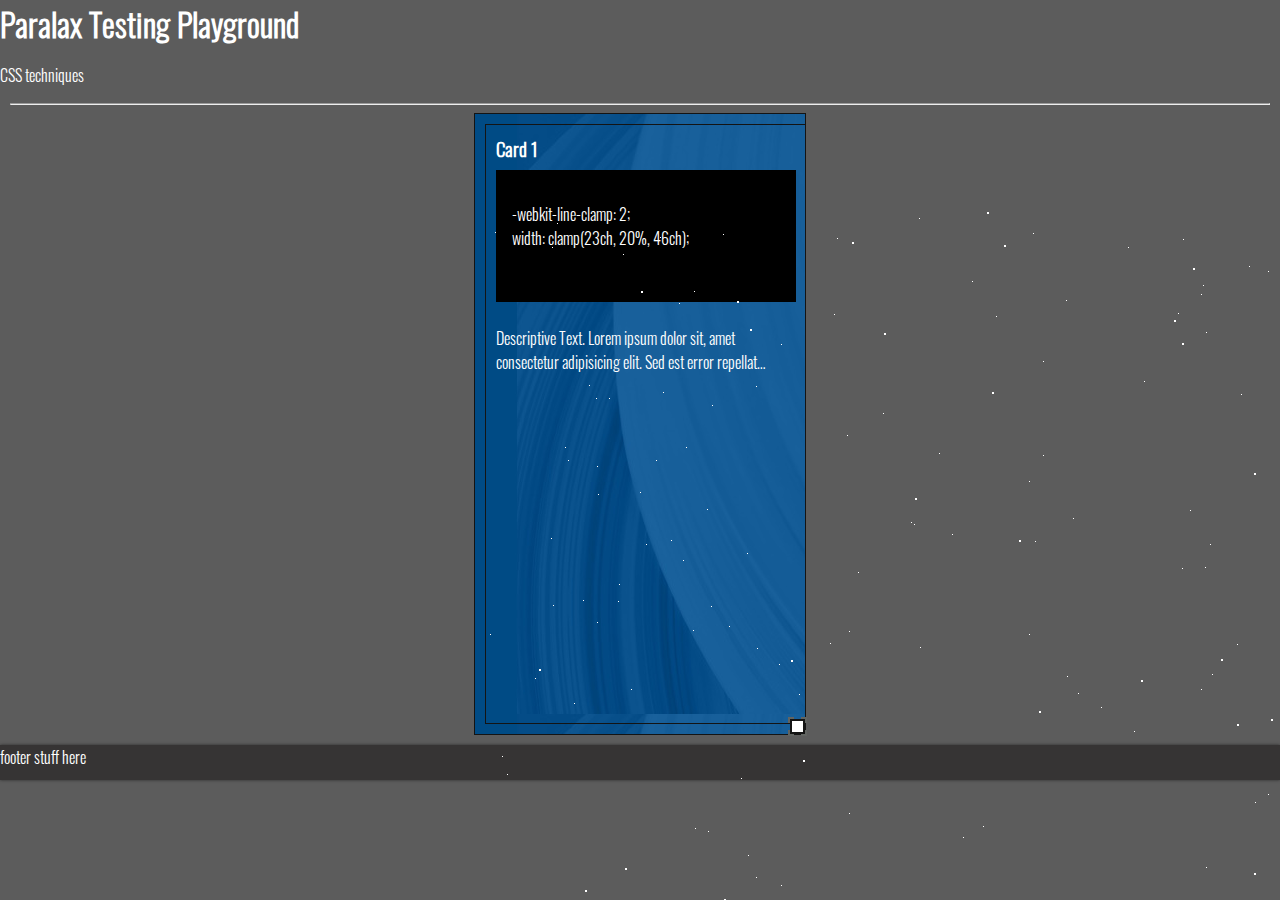
==== indexPara.html @ 3061d8f2 "add para" ====
<!DOCTYPE html> 
<html>
<head>
    <meta name="viewport" content="width=device-width,initial-scale=1">
    <title>Performance Testing Playground</title>
    <link href="css/mainPara.css" rel="stylesheet" type="text/css">
    <link href="css/stars.css" rel="stylesheet" type="text/css">
    <link href="css/cardPara.css" rel="stylesheet" type="text/css">
   

</head>
<body>
    <header>
        <h1>Paralax Testing Playground </h1>
        <p>CSS techniques</p>
    </header>

<div id="page-content">
    <hr>
    
    <div id="gallery">

        <div id='stars'></div>
        <div id='stars2'></div>
       
        



        <div class="card" id="card1">
            <h3>Card 1</h3>
            <div class="visual">
                <ul>
                    <li>-webkit-line-clamp: 2;</li>
                    <li>width: clamp(23ch, 20%, 46ch);</li>
                </ul>  
            </div>
            <p contenteditable>Descriptive Text. Lorem ipsum dolor sit, amet consectetur adipisicing elit. Sed est error repellat veritatis.</p>
        </div>
        <div class="card" id="card2">
            <h3>Card 2</h3>
            <div class="visual">
                <ul>
                    <li>-webkit-line-clamp: 3;</li>
                    <li>width: min(100px, 25%, 50vh, 30ch); </li>
                </ul>  
            </div>
            <p contenteditable>Descriptive Text. Lorem ipsum dolor sit, amet consectetur adipisicing elit. Sed est error repellat veritatis.
                Descriptive Text. Lorem ipsum dolor sit, amet consectetur adipisicing elit. Sed est error repellat veritatis.Descriptive Text. Lorem ipsum dolor sit, amet consectetur adipisicing elit. Sed est error repellat veritatis.
            </p>
        </div>
        <div class="card" id="card3">
            <h3>Card 3</h3>
            <div class="visual">
                <ul>
                    <li>-webkit-line-clamp: 2;</li>
                    <li>width: clamp(23ch, 20%, 46ch); </li>
                </ul>  
            </div>
            <p contenteditable>Descriptive Text. Lorem ipsum dolor sit, amet consectetur adipisicing elit. Sed est error repellat veritatis.
                Descriptive Text. Lorem ipsum dolor sit, amet consectetur adipisicing elit. Sed est error repellat veritatis.Descriptive Text. Lorem ipsum dolor sit, amet consectetur adipisicing elit. Sed est error repellat veritatis.
            </p>
        </div>
    </div>

    </div>
</div>
<footer>footer stuff here</footer>
</body>
</html>
---- css/mainPara.css ----
html, body, div, span, applet, object, iframe,
h1, h2, h3, h4, h5, h6, p, blockquote, pre,
a, abbr, acronym, address, big, cite, code,
del, dfn, em, img, ins, kbd, q, s, samp,
small, strike, strong, sub, sup, tt, var,
b, u, i, center,
dl, dt, dd, ol, ul, li,
fieldset, form, label, legend,
table, caption, tbody, tfoot, thead, tr, th, td,
article, aside, canvas, details, embed, 
figure, figcaption, footer, header, hgroup, 
menu, nav, output, ruby, section, summary,
time, mark, audio, video {
	margin: 0;
	padding: 0;
	border: 0;
	vertical-align: baseline;
}

:root {
  --light-gray: rgb(92, 92, 92);
  --medium-gray: #494949;
  --dark-gray: rgb(54, 52, 52);
}
@font-face {
    
    ascent-override: 125%;
    descent-override: 25%;
    line-gap-override: 0%;
    font-family: 'Oswald';
    src: url('../fonts/Oswald/Oswald-VariableFont_wght.ttf') format("truetype");
    font-display: swap;
  }
  @font-face {
    font-family: 'OswaldLite';
    src: url('../fonts/Oswald/static/Oswald-Light.ttf') format("truetype");
  }
body{
    background-color: var(--light-gray);
    color: #ffffff;
    font-family: "OswaldLite", Arial;


}
p{
    display: block;
    margin-block-start: 1em;
    margin-block-end: 1em;
    margin-inline-start: 0px;
    margin-inline-end: 0px;
}
a{
  color: #ffffff;
}
ul{
    display: block;
    margin-block-start: 1em;
    margin-block-end: 1em;
    margin-inline-start: 0px;
    margin-inline-end: 0px;
}
h1 h2 h3 h4 h5 h6{
    font-family: "Oswald";
}
section{
  width: 100%;
  
}
#page-content{
  margin:0px 10px 10px 10px;

}

#content-visible section{
  content-visibility: auto;
    contain-intrinsic-size: 500px; /* Acts as a placeholder size in lieu of rendered content.*/
    /*https://web.dev/content-visibility/*/
}
#content-visible img{
  width: 100%;
  height: auto;
}

/* Navigation stuff, you know ... that same old unorder listMcgee ///////////// */
  nav{

    position:sticky;
    top: 0;
    z-index: 1000;
    background-color: var(--dark-gray);
    box-shadow: 0px 0px 3px 0px rgb(44, 44, 44);
    
  }
nav ul {
  list-style-type: none;
  margin: 0;
  padding: 5;
  overflow: hidden;
  
  width: auto;
  height: 35px;
}
nav li {
  float: left;
  padding: 5px;
  margin: 5px;
  background: rgb(52, 53, 52);

}
nav li a {
  display: block;
  color: white;
  text-align: center;
  padding: 14px 16px;
  text-decoration: none;
}
/* Navigation stuff, ends       ///////////// */
footer{
  height: 35px;
  background-color: var(--dark-gray);
  box-shadow: 0px 0px 3px 0px rgb(44, 44, 44);
}

/* I think I'll move this gallery stuff somewhere else later*/
  #gallery {
    background-color: var(--medium-gray);

    scroll-snap-type: x mandatory;
    width: 310px;
    overflow-x: scroll;
    display: flex;
    margin: auto;
    border: 1px solid #141414;
    padding: 10px;
    resize: both;
  }
  
  #gallery img {
     scroll-snap-align: center;
     border: 1px solid #141414;
     margin: 5px;
  }



  ::-webkit-resizer {
    border: 2px solid #141414;
    background: rgb(255, 255, 255);
   /* box-shadow: 0 0 2px 5px rgb(44, 44, 44);*/
    outline: 2px dashed rgb(97, 100, 97);
}
---- css/stars.css ----
#gallery {
    height: 600px;
    background: radial-gradient(ellipse at bottom, #1b2735 0%, #090a0f 100%);
    background-image: url("../img/Custom-component-bkgnd.jpg");
  }
  
  #stars {
      content:"e";
    background: transparent;
    box-shadow: 1744px 122px #FFF , 134px 1321px #FFF , 92px 859px #FFF , 235px 1045px #FFF , 366px 912px #FFF , 491px 942px #FFF , 14px 1831px #FFF , 582px 476px #FFF , 588px 1230px #FFF , 1520px 1343px #FFF , 1671px 203px #FFF , 550px 341px #FFF , 1491px 549px #FFF , 558px 161px #FFF , 896px 1823px #FFF , 999px 1463px #FFF , 1557px 636px #FFF , 1754px 1307px #FFF , 1682px 1494px #FFF , 703px 1707px #FFF , 1945px 1847px #FFF , 1151px 1320px #FFF , 980px 144px #FFF , 478px 948px #FFF , 109px 1762px #FFF , 558px 255px #FFF , 719px 1820px #FFF , 588px 748px #FFF , 1899px 174px #FFF , 841px 1771px #FFF , 571px 1588px #FFF , 1155px 353px #FFF , 1879px 1220px #FFF , 1782px 870px #FFF , 407px 1238px #FFF , 1141px 63px #FFF , 1147px 1097px #FFF , 1406px 159px #FFF , 637px 1215px #FFF , 694px 1114px #FFF , 1536px 727px #FFF , 1708px 1512px #FFF , 1147px 880px #FFF , 684px 988px #FFF , 140px 851px #FFF , 1565px 1788px #FFF , 1573px 889px #FFF , 1172px 628px #FFF , 1474px 1978px #FFF , 435px 447px #FFF , 185px 1808px #FFF , 620px 1560px #FFF , 1387px 1196px #FFF , 138px 1854px #FFF , 137px 1499px #FFF , 1721px 1132px #FFF , 10px 32px #FFF , 1931px 1990px #FFF , 209px 91px #FFF , 1876px 1795px #FFF , 1130px 1551px #FFF , 284px 1848px #FFF , 389px 1603px #FFF , 612px 1121px #FFF , 825px 1926px #FFF , 161px 344px #FFF , 1729px 333px #FFF , 1037px 37px #FFF , 844px 1085px #FFF , 1179px 554px #FFF , 50px 478px #FFF , 1864px 704px #FFF , 233px 723px #FFF , 1202px 445px #FFF , 882px 189px #FFF , 362px 735px #FFF , 924px 411px #FFF , 902px 209px #FFF , 104px 185px #FFF , 1599px 1852px #FFF , 1974px 944px #FFF , 438px 1164px #FFF , 401px 1533px #FFF , 191px 1429px #FFF , 251px 1034px #FFF , 1807px 1412px #FFF , 72px 23px #FFF , 1752px 1146px #FFF , 261px 1481px #FFF , 548px 33px #FFF , 710px 1204px #FFF , 355px 1697px #FFF , 581px 100px #FFF , 318px 1146px #FFF , 929px 79px #FFF , 999px 347px #FFF , 155px 292px #FFF , 271px 677px #FFF , 920px 1596px #FFF , 1736px 184px #FFF , 1022px 1790px #FFF , 1465px 1762px #FFF , 820px 526px #FFF , 175px 37px #FFF , 440px 746px #FFF , 681px 1879px #FFF , 690px 1135px #FFF , 1960px 1453px #FFF , 422px 856px #FFF , 1217px 1232px #FFF , 1015px 1695px #FFF , 1933px 492px #FFF , 272px 448px #FFF , 1578px 1487px #FFF , 437px 874px #FFF , 947px 838px #FFF , 1339px 867px #FFF , 1484px 773px #FFF , 764px 66px #FFF , 418px 707px #FFF , 192px 1909px #FFF , 1629px 215px #FFF , 171px 260px #FFF , 1180px 220px #FFF , 488px 857px #FFF , 593px 493px #FFF , 1794px 886px #FFF , 1673px 1977px #FFF , 905px 1193px #FFF , 1372px 1843px #FFF , 1605px 908px #FFF , 659px 181px #FFF , 700px 1758px #FFF , 812px 1200px #FFF , 1800px 1440px #FFF , 1858px 212px #FFF , 628px 1026px #FFF , 1825px 1556px #FFF , 1641px 1750px #FFF , 1195px 1086px #FFF , 1465px 558px #FFF , 1634px 436px #FFF , 1354px 1831px #FFF , 1212px 1485px #FFF , 1491px 994px #FFF , 604px 1279px #FFF , 413px 1131px #FFF , 1677px 1086px #FFF , 841px 47px #FFF , 146px 489px #FFF , 117px 1195px #FFF , 67px 47px #FFF , 883px 258px #FFF , 1801px 1294px #FFF , 594px 1870px #FFF , 649px 531px #FFF , 721px 132px #FFF , 975px 1616px #FFF , 716px 94px #FFF , 295px 791px #FFF , 174px 1814px #FFF , 1130px 298px #FFF , 1747px 1835px #FFF , 605px 1521px #FFF , 78px 743px #FFF , 1685px 311px #FFF , 804px 341px #FFF , 1440px 852px #FFF , 1607px 1692px #FFF , 698px 1112px #FFF , 1153px 1608px #FFF , 539px 999px #FFF , 262px 353px #FFF , 457px 1246px #FFF , 1858px 998px #FFF , 364px 431px #FFF , 1907px 912px #FFF , 541px 916px #FFF , 168px 1384px #FFF , 357px 1321px #FFF , 1859px 1866px #FFF , 1001px 909px #FFF , 842px 1663px #FFF , 369px 1176px #FFF , 932px 1372px #FFF , 1606px 732px #FFF , 1844px 857px #FFF , 974px 1588px #FFF , 804px 1139px #FFF , 65px 1213px #FFF , 1066px 863px #FFF , 1991px 1734px #FFF , 300px 738px #FFF , 1260px 1141px #FFF , 83px 260px #FFF , 1219px 167px #FFF , 613px 990px #FFF , 873px 81px #FFF , 362px 235px #FFF , 373px 372px #FFF , 80px 247px #FFF , 902px 1141px #FFF , 294px 464px #FFF , 766px 1925px #FFF , 1151px 1305px #FFF , 1250px 1593px #FFF , 1289px 119px #FFF , 1525px 1505px #FFF , 234px 1306px #FFF , 571px 858px #FFF , 571px 996px #FFF , 766px 1342px #FFF , 1371px 716px #FFF , 711px 1939px #FFF , 904px 1797px #FFF , 424px 1710px #FFF , 762px 1614px #FFF , 1389px 1290px #FFF , 905px 689px #FFF , 352px 38px #FFF , 2000px 1317px #FFF , 597px 864px #FFF , 824px 711px #FFF , 966px 1060px #FFF , 958px 992px #FFF , 1121px 324px #FFF , 1624px 688px #FFF , 1737px 702px #FFF , 1566px 1344px #FFF , 697px 368px #FFF , 291px 1126px #FFF , 1732px 50px #FFF , 712px 1941px #FFF , 1257px 372px #FFF , 317px 1462px #FFF , 222px 309px #FFF , 1139px 647px #FFF , 170px 878px #FFF , 1272px 1511px #FFF , 1009px 1912px #FFF , 1875px 1105px #FFF , 1968px 1370px #FFF , 1193px 687px #FFF , 1498px 611px #FFF , 247px 1993px #FFF , 1686px 1611px #FFF , 937px 340px #FFF , 114px 1423px #FFF , 496px 1191px #FFF , 110px 1284px #FFF , 876px 687px #FFF , 1173px 214px #FFF , 210px 628px #FFF , 302px 1173px #FFF , 1318px 939px #FFF , 1665px 1310px #FFF , 66px 338px #FFF , 1355px 615px #FFF , 1139px 1672px #FFF , 91px 1000px #FFF , 112px 422px #FFF , 89px 503px #FFF , 97px 1599px #FFF , 1031px 1955px #FFF , 1755px 1532px #FFF , 1764px 1930px #FFF , 1822px 1751px #FFF , 133px 401px #FFF , 718px 85px #FFF , 1797px 78px #FFF , 520px 1725px #FFF , 226px 406px #FFF , 1561px 1574px #FFF , 340px 1602px #FFF , 718px 976px #FFF , 1823px 570px #FFF , 1298px 484px #FFF , 1023px 1903px #FFF , 1266px 1334px #FFF , 763px 877px #FFF , 223px 631px #FFF , 1761px 1293px #FFF , 878px 1px #FFF , 973px 696px #FFF , 975px 1841px #FFF , 1276px 302px #FFF , 1399px 1324px #FFF , 1706px 872px #FFF , 341px 1960px #FFF , 1384px 1655px #FFF , 1897px 767px #FFF , 68px 405px #FFF , 705px 310px #FFF , 194px 103px #FFF , 1432px 368px #FFF , 1262px 1682px #FFF , 1933px 1526px #FFF , 263px 655px #FFF , 1031px 1031px #FFF , 1557px 788px #FFF , 1558px 1360px #FFF , 812px 421px #FFF , 1951px 734px #FFF , 1567px 498px #FFF , 1832px 1229px #FFF , 913px 164px #FFF , 1907px 1273px #FFF , 533px 749px #FFF , 1235px 951px #FFF , 645px 1959px #FFF , 92px 1570px #FFF , 1169px 1434px #FFF , 118px 1223px #FFF , 583px 957px #FFF , 1245px 316px #FFF , 527px 863px #FFF , 372px 1007px #FFF , 244px 1251px #FFF , 314px 494px #FFF , 1842px 1463px #FFF , 1315px 730px #FFF , 1655px 1366px #FFF , 482px 979px #FFF , 340px 1808px #FFF , 256px 578px #FFF , 858px 1792px #FFF , 1965px 403px #FFF , 454px 253px #FFF , 1664px 698px #FFF , 1974px 750px #FFF , 262px 1801px #FFF , 1652px 1076px #FFF , 992px 711px #FFF , 1792px 1323px #FFF , 700px 1748px #FFF , 855px 966px #FFF , 1833px 1747px #FFF , 402px 1272px #FFF , 1391px 1039px #FFF , 1395px 1538px #FFF , 397px 1972px #FFF , 744px 1403px #FFF , 1784px 1046px #FFF , 111px 198px #FFF , 1827px 473px #FFF , 1347px 1891px #FFF , 1238px 1081px #FFF , 189px 908px #FFF , 1513px 542px #FFF , 673px 981px #FFF , 720px 1184px #FFF , 373px 792px #FFF , 1470px 1631px #FFF , 16px 822px #FFF , 1935px 829px #FFF , 364px 613px #FFF , 223px 899px #FFF , 1233px 874px #FFF , 1441px 1834px #FFF , 719px 894px #FFF , 76px 1610px #FFF , 296px 685px #FFF , 572px 1637px #FFF , 349px 114px #FFF , 1670px 1802px #FFF , 979px 928px #FFF , 1589px 574px #FFF , 756px 194px #FFF , 616px 507px #FFF , 271px 186px #FFF , 198px 360px #FFF , 1916px 418px #FFF , 721px 667px #FFF , 1937px 1908px #FFF , 17px 556px #FFF , 345px 443px #FFF , 718px 760px #FFF , 1922px 310px #FFF , 1185px 887px #FFF , 1745px 1848px #FFF , 909px 847px #FFF , 1170px 134px #FFF , 1773px 1133px #FFF , 1099px 233px #FFF , 1122px 1524px #FFF , 866px 907px #FFF , 398px 213px #FFF , 1287px 886px #FFF , 1194px 149px #FFF , 1876px 1667px #FFF , 332px 1658px #FFF , 146px 1253px #FFF , 958px 211px #FFF , 643px 47px #FFF , 1213px 1339px #FFF , 1637px 1939px #FFF , 1601px 355px #FFF , 256px 1982px #FFF , 989px 1609px #FFF , 1179px 701px #FFF , 685px 1463px #FFF , 1910px 465px #FFF , 764px 1930px #FFF , 1856px 433px #FFF , 720px 367px #FFF , 1821px 416px #FFF , 48px 1114px #FFF , 716px 489px #FFF , 174px 1972px #FFF , 115px 1373px #FFF , 1487px 141px #FFF , 1919px 1362px #FFF , 1662px 859px #FFF , 1168px 490px #FFF , 706px 1820px #FFF , 588px 318px #FFF , 107px 778px #FFF , 621px 1667px #FFF , 1331px 1996px #FFF , 1404px 1154px #FFF , 860px 1019px #FFF , 1385px 1883px #FFF , 1066px 1951px #FFF , 752px 444px #FFF , 955px 1031px #FFF , 1256px 1899px #FFF , 961px 1455px #FFF , 1101px 84px #FFF , 890px 335px #FFF , 798px 40px #FFF , 138px 54px #FFF , 1934px 252px #FFF , 429px 324px #FFF , 1645px 1522px #FFF , 218px 737px #FFF , 1625px 531px #FFF , 605px 1290px #FFF , 1867px 648px #FFF , 82px 1137px #FFF , 231px 1423px #FFF , 471px 944px #FFF , 1363px 1752px #FFF , 482px 1364px #FFF , 1305px 627px #FFF , 1065px 891px #FFF , 217px 1841px #FFF , 1843px 1501px #FFF , 1681px 734px #FFF , 185px 856px #FFF , 609px 1094px #FFF , 49px 1657px #FFF , 783px 594px #FFF , 1018px 1123px #FFF , 644px 1149px #FFF , 739px 1262px #FFF , 1439px 1187px #FFF , 1789px 1507px #FFF , 941px 791px #FFF , 1319px 1308px #FFF , 498px 626px #FFF , 1594px 858px #FFF , 783px 71px #FFF , 576px 1976px #FFF , 1625px 696px #FFF , 1821px 352px #FFF , 1039px 885px #FFF , 208px 430px #FFF , 124px 198px #FFF , 1964px 686px #FFF , 1440px 1952px #FFF , 231px 1435px #FFF , 1846px 853px #FFF , 1174px 536px #FFF , 1228px 310px #FFF , 1380px 699px #FFF , 1116px 169px #FFF , 1416px 1007px #FFF , 178px 192px #FFF , 1302px 1903px #FFF , 1892px 154px #FFF , 962px 1032px #FFF , 1009px 1916px #FFF , 1549px 1206px #FFF , 899px 968px #FFF , 902px 543px #FFF , 1516px 542px #FFF , 965px 527px #FFF , 1594px 696px #FFF , 856px 1719px #FFF , 1522px 248px #FFF , 1795px 283px #FFF , 1144px 946px #FFF , 1365px 199px #FFF , 359px 1347px #FFF , 1506px 263px #FFF , 433px 1793px #FFF , 201px 247px #FFF , 942px 838px #FFF , 1122px 1065px #FFF , 1997px 108px #FFF , 306px 989px #FFF , 641px 1713px #FFF , 1072px 959px #FFF , 1874px 1079px #FFF , 1938px 269px #FFF , 891px 389px #FFF , 22px 574px #FFF , 727px 474px #FFF , 1671px 1649px #FFF , 98px 400px #FFF , 641px 798px #FFF , 1218px 1051px #FFF , 907px 1485px #FFF , 1002px 1549px #FFF , 1932px 1448px #FFF , 1132px 573px #FFF , 1222px 1147px #FFF , 1009px 451px #FFF , 698px 1940px #FFF , 97px 1123px #FFF , 904px 751px #FFF , 1904px 593px #FFF , 1451px 1658px #FFF , 191px 1606px #FFF , 1346px 482px #FFF , 1935px 1086px #FFF , 1052px 224px #FFF , 526px 1810px #FFF , 1607px 606px #FFF , 427px 1830px #FFF , 1546px 407px #FFF , 1771px 208px #FFF , 1714px 181px #FFF , 1332px 943px #FFF , 1663px 1094px #FFF , 1861px 1747px #FFF , 1429px 1217px #FFF , 1733px 1915px #FFF , 925px 1179px #FFF , 735px 781px #FFF , 1775px 1989px #FFF , 1770px 476px #FFF , 844px 400px #FFF , 1793px 1517px #FFF , 544px 281px #FFF , 725px 344px #FFF , 1274px 764px #FFF , 1845px 339px #FFF , 582px 1745px #FFF , 351px 1287px #FFF , 207px 749px #FFF , 1063px 1411px #FFF , 1246px 342px #FFF , 1538px 166px #FFF , 770px 602px #FFF , 1214px 1971px #FFF , 113px 294px #FFF , 1157px 101px #FFF , 1657px 517px #FFF , 637px 1693px #FFF , 961px 1649px #FFF , 1754px 1572px #FFF , 1885px 659px #FFF , 238px 34px #FFF , 413px 1027px #FFF , 1709px 1556px #FFF , 460px 878px #FFF , 1597px 608px #FFF , 544px 434px #FFF , 1258px 477px #FFF , 565px 1863px #FFF , 426px 322px #FFF , 1917px 850px #FFF , 296px 144px #FFF , 643px 1896px #FFF , 511px 116px #FFF , 359px 847px #FFF , 702px 1133px #FFF , 857px 1371px #FFF , 559px 1758px #FFF , 1615px 1223px #FFF , 1927px 1736px #FFF , 704px 941px #FFF , 1932px 942px #FFF , 1462px 335px #FFF , 154px 1915px #FFF , 1387px 918px #FFF , 1512px 1041px #FFF , 1094px 1334px #FFF , 1678px 865px #FFF , 1960px 431px #FFF , 666px 1258px #FFF , 422px 1215px #FFF , 345px 802px #FFF , 1207px 647px #FFF , 1701px 374px #FFF , 1440px 1925px #FFF , 1536px 1163px #FFF , 905px 155px #FFF , 843px 1036px #FFF , 660px 823px #FFF , 1329px 661px #FFF , 1867px 899px #FFF , 1022px 514px #FFF , 1062px 1570px #FFF , 888px 1786px #FFF , 699px 1738px #FFF , 1831px 1712px #FFF , 434px 18px #FFF , 227px 205px #FFF , 520px 1279px #FFF , 1329px 764px #FFF , 1824px 47px #FFF , 112px 266px #FFF , 830px 1140px #FFF , 478px 637px #FFF , 634px 850px #FFF , 711px 873px #FFF , 987px 249px #FFF , 1454px 909px #FFF , 699px 922px #FFF , 1458px 1142px #FFF , 701px 1893px #FFF , 134px 384px #FFF , 904px 354px #FFF , 1913px 1229px #FFF , 1606px 1336px #FFF , 976px 1776px #FFF , 1726px 605px #FFF , 1244px 590px #FFF , 1351px 526px #FFF , 1997px 130px #FFF , 1137px 1134px #FFF , 1293px 283px #FFF , 977px 1608px #FFF , 422px 1252px #FFF , 236px 1653px #FFF , 28px 1722px #FFF , 698px 39px #FFF , 5px 434px #FFF , 1430px 1466px #FFF , 1470px 1596px #FFF , 487px 81px #FFF , 186px 340px #FFF , 1941px 1px #FFF , 1342px 487px #FFF , 813px 1855px #FFF , 1445px 148px #FFF , 1965px 1428px #FFF , 1122px 1277px #FFF , 846px 820px #FFF , 1804px 228px #FFF , 1501px 121px #FFF , 215px 1033px #FFF , 244px 426px #FFF , 976px 453px #FFF , 566px 953px #FFF , 1772px 213px #FFF , 1323px 1778px #FFF , 1350px 817px #FFF , 803px 913px #FFF , 1395px 1359px #FFF , 1995px 119px #FFF , 579px 1963px #FFF , 862px 1621px #FFF , 1718px 825px #FFF , 823px 27px #FFF , 1252px 41px #FFF , 1562px 835px #FFF , 1730px 633px #FFF , 1723px 1939px #FFF , 524px 1824px #FFF , 1921px 1450px #FFF , 1174px 1062px #FFF , 1008px 1932px #FFF , 467px 334px #FFF , 80px 818px #FFF , 1266px 1185px #FFF , 1589px 807px #FFF , 1221px 320px #FFF , 1724px 852px #FFF , 1194px 286px #FFF , 800px 1835px #FFF , 1958px 728px #FFF , 1271px 376px #FFF , 43px 1654px #FFF , 77px 803px #FFF , 1399px 197px #FFF , 591px 1743px #FFF , 652px 1925px #FFF , 107px 1939px #FFF , 1110px 1708px #FFF , 797px 1480px #FFF , 1516px 684px #FFF , 559px 1733px #FFF , 1265px 718px #FFF , 1263px 54px #FFF , 693px 113px #FFF , 1456px 1459px #FFF , 1527px 1324px #FFF;
    animation: animStar 50s linear infinite;
  }
  #stars:after {
    content: " ";
    position: absolute;
    top: 200px;
    width: 1px;
    height: 1px;
    background: transparent;
    box-shadow: 1744px 122px #FFF , 134px 1321px #FFF , 92px 859px #FFF , 235px 1045px #FFF , 366px 912px #FFF , 491px 942px #FFF , 14px 1831px #FFF , 582px 476px #FFF , 588px 1230px #FFF , 1520px 1343px #FFF , 1671px 203px #FFF , 550px 341px #FFF , 1491px 549px #FFF , 558px 161px #FFF , 896px 1823px #FFF , 999px 1463px #FFF , 1557px 636px #FFF , 1754px 1307px #FFF , 1682px 1494px #FFF , 703px 1707px #FFF , 1945px 1847px #FFF , 1151px 1320px #FFF , 980px 144px #FFF , 478px 948px #FFF , 109px 1762px #FFF , 558px 255px #FFF , 719px 1820px #FFF , 588px 748px #FFF , 1899px 174px #FFF , 841px 1771px #FFF , 571px 1588px #FFF , 1155px 353px #FFF , 1879px 1220px #FFF , 1782px 870px #FFF , 407px 1238px #FFF , 1141px 63px #FFF , 1147px 1097px #FFF , 1406px 159px #FFF , 637px 1215px #FFF , 694px 1114px #FFF , 1536px 727px #FFF , 1708px 1512px #FFF , 1147px 880px #FFF , 684px 988px #FFF , 140px 851px #FFF , 1565px 1788px #FFF , 1573px 889px #FFF , 1172px 628px #FFF , 1474px 1978px #FFF , 435px 447px #FFF , 185px 1808px #FFF , 620px 1560px #FFF , 1387px 1196px #FFF , 138px 1854px #FFF , 137px 1499px #FFF , 1721px 1132px #FFF , 10px 32px #FFF , 1931px 1990px #FFF , 209px 91px #FFF , 1876px 1795px #FFF , 1130px 1551px #FFF , 284px 1848px #FFF , 389px 1603px #FFF , 612px 1121px #FFF , 825px 1926px #FFF , 161px 344px #FFF , 1729px 333px #FFF , 1037px 37px #FFF , 844px 1085px #FFF , 1179px 554px #FFF , 50px 478px #FFF , 1864px 704px #FFF , 233px 723px #FFF , 1202px 445px #FFF , 882px 189px #FFF , 362px 735px #FFF , 924px 411px #FFF , 902px 209px #FFF , 104px 185px #FFF , 1599px 1852px #FFF , 1974px 944px #FFF , 438px 1164px #FFF , 401px 1533px #FFF , 191px 1429px #FFF , 251px 1034px #FFF , 1807px 1412px #FFF , 72px 23px #FFF , 1752px 1146px #FFF , 261px 1481px #FFF , 548px 33px #FFF , 710px 1204px #FFF , 355px 1697px #FFF , 581px 100px #FFF , 318px 1146px #FFF , 929px 79px #FFF , 999px 347px #FFF , 155px 292px #FFF , 271px 677px #FFF , 920px 1596px #FFF , 1736px 184px #FFF , 1022px 1790px #FFF , 1465px 1762px #FFF , 820px 526px #FFF , 175px 37px #FFF , 440px 746px #FFF , 681px 1879px #FFF , 690px 1135px #FFF , 1960px 1453px #FFF , 422px 856px #FFF , 1217px 1232px #FFF , 1015px 1695px #FFF , 1933px 492px #FFF , 272px 448px #FFF , 1578px 1487px #FFF , 437px 874px #FFF , 947px 838px #FFF , 1339px 867px #FFF , 1484px 773px #FFF , 764px 66px #FFF , 418px 707px #FFF , 192px 1909px #FFF , 1629px 215px #FFF , 171px 260px #FFF , 1180px 220px #FFF , 488px 857px #FFF , 593px 493px #FFF , 1794px 886px #FFF , 1673px 1977px #FFF , 905px 1193px #FFF , 1372px 1843px #FFF , 1605px 908px #FFF , 659px 181px #FFF , 700px 1758px #FFF , 812px 1200px #FFF , 1800px 1440px #FFF , 1858px 212px #FFF , 628px 1026px #FFF , 1825px 1556px #FFF , 1641px 1750px #FFF , 1195px 1086px #FFF , 1465px 558px #FFF , 1634px 436px #FFF , 1354px 1831px #FFF , 1212px 1485px #FFF , 1491px 994px #FFF , 604px 1279px #FFF , 413px 1131px #FFF , 1677px 1086px #FFF , 841px 47px #FFF , 146px 489px #FFF , 117px 1195px #FFF , 67px 47px #FFF , 883px 258px #FFF , 1801px 1294px #FFF , 594px 1870px #FFF , 649px 531px #FFF , 721px 132px #FFF , 975px 1616px #FFF , 716px 94px #FFF , 295px 791px #FFF , 174px 1814px #FFF , 1130px 298px #FFF , 1747px 1835px #FFF , 605px 1521px #FFF , 78px 743px #FFF , 1685px 311px #FFF , 804px 341px #FFF , 1440px 852px #FFF , 1607px 1692px #FFF , 698px 1112px #FFF , 1153px 1608px #FFF , 539px 999px #FFF , 262px 353px #FFF , 457px 1246px #FFF , 1858px 998px #FFF , 364px 431px #FFF , 1907px 912px #FFF , 541px 916px #FFF , 168px 1384px #FFF , 357px 1321px #FFF , 1859px 1866px #FFF , 1001px 909px #FFF , 842px 1663px #FFF , 369px 1176px #FFF , 932px 1372px #FFF , 1606px 732px #FFF , 1844px 857px #FFF , 974px 1588px #FFF , 804px 1139px #FFF , 65px 1213px #FFF , 1066px 863px #FFF , 1991px 1734px #FFF , 300px 738px #FFF , 1260px 1141px #FFF , 83px 260px #FFF , 1219px 167px #FFF , 613px 990px #FFF , 873px 81px #FFF , 362px 235px #FFF , 373px 372px #FFF , 80px 247px #FFF , 902px 1141px #FFF , 294px 464px #FFF , 766px 1925px #FFF , 1151px 1305px #FFF , 1250px 1593px #FFF , 1289px 119px #FFF , 1525px 1505px #FFF , 234px 1306px #FFF , 571px 858px #FFF , 571px 996px #FFF , 766px 1342px #FFF , 1371px 716px #FFF , 711px 1939px #FFF , 904px 1797px #FFF , 424px 1710px #FFF , 762px 1614px #FFF , 1389px 1290px #FFF , 905px 689px #FFF , 352px 38px #FFF , 2000px 1317px #FFF , 597px 864px #FFF , 824px 711px #FFF , 966px 1060px #FFF , 958px 992px #FFF , 1121px 324px #FFF , 1624px 688px #FFF , 1737px 702px #FFF , 1566px 1344px #FFF , 697px 368px #FFF , 291px 1126px #FFF , 1732px 50px #FFF , 712px 1941px #FFF , 1257px 372px #FFF , 317px 1462px #FFF , 222px 309px #FFF , 1139px 647px #FFF , 170px 878px #FFF , 1272px 1511px #FFF , 1009px 1912px #FFF , 1875px 1105px #FFF , 1968px 1370px #FFF , 1193px 687px #FFF , 1498px 611px #FFF , 247px 1993px #FFF , 1686px 1611px #FFF , 937px 340px #FFF , 114px 1423px #FFF , 496px 1191px #FFF , 110px 1284px #FFF , 876px 687px #FFF , 1173px 214px #FFF , 210px 628px #FFF , 302px 1173px #FFF , 1318px 939px #FFF , 1665px 1310px #FFF , 66px 338px #FFF , 1355px 615px #FFF , 1139px 1672px #FFF , 91px 1000px #FFF , 112px 422px #FFF , 89px 503px #FFF , 97px 1599px #FFF , 1031px 1955px #FFF , 1755px 1532px #FFF , 1764px 1930px #FFF , 1822px 1751px #FFF , 133px 401px #FFF , 718px 85px #FFF , 1797px 78px #FFF , 520px 1725px #FFF , 226px 406px #FFF , 1561px 1574px #FFF , 340px 1602px #FFF , 718px 976px #FFF , 1823px 570px #FFF , 1298px 484px #FFF , 1023px 1903px #FFF , 1266px 1334px #FFF , 763px 877px #FFF , 223px 631px #FFF , 1761px 1293px #FFF , 878px 1px #FFF , 973px 696px #FFF , 975px 1841px #FFF , 1276px 302px #FFF , 1399px 1324px #FFF , 1706px 872px #FFF , 341px 1960px #FFF , 1384px 1655px #FFF , 1897px 767px #FFF , 68px 405px #FFF , 705px 310px #FFF , 194px 103px #FFF , 1432px 368px #FFF , 1262px 1682px #FFF , 1933px 1526px #FFF , 263px 655px #FFF , 1031px 1031px #FFF , 1557px 788px #FFF , 1558px 1360px #FFF , 812px 421px #FFF , 1951px 734px #FFF , 1567px 498px #FFF , 1832px 1229px #FFF , 913px 164px #FFF , 1907px 1273px #FFF , 533px 749px #FFF , 1235px 951px #FFF , 645px 1959px #FFF , 92px 1570px #FFF , 1169px 1434px #FFF , 118px 1223px #FFF , 583px 957px #FFF , 1245px 316px #FFF , 527px 863px #FFF , 372px 1007px #FFF , 244px 1251px #FFF , 314px 494px #FFF , 1842px 1463px #FFF , 1315px 730px #FFF , 1655px 1366px #FFF , 482px 979px #FFF , 340px 1808px #FFF , 256px 578px #FFF , 858px 1792px #FFF , 1965px 403px #FFF , 454px 253px #FFF , 1664px 698px #FFF , 1974px 750px #FFF , 262px 1801px #FFF , 1652px 1076px #FFF , 992px 711px #FFF , 1792px 1323px #FFF , 700px 1748px #FFF , 855px 966px #FFF , 1833px 1747px #FFF , 402px 1272px #FFF , 1391px 1039px #FFF , 1395px 1538px #FFF , 397px 1972px #FFF , 744px 1403px #FFF , 1784px 1046px #FFF , 111px 198px #FFF , 1827px 473px #FFF , 1347px 1891px #FFF , 1238px 1081px #FFF , 189px 908px #FFF , 1513px 542px #FFF , 673px 981px #FFF , 720px 1184px #FFF , 373px 792px #FFF , 1470px 1631px #FFF , 16px 822px #FFF , 1935px 829px #FFF , 364px 613px #FFF , 223px 899px #FFF , 1233px 874px #FFF , 1441px 1834px #FFF , 719px 894px #FFF , 76px 1610px #FFF , 296px 685px #FFF , 572px 1637px #FFF , 349px 114px #FFF , 1670px 1802px #FFF , 979px 928px #FFF , 1589px 574px #FFF , 756px 194px #FFF , 616px 507px #FFF , 271px 186px #FFF , 198px 360px #FFF , 1916px 418px #FFF , 721px 667px #FFF , 1937px 1908px #FFF , 17px 556px #FFF , 345px 443px #FFF , 718px 760px #FFF , 1922px 310px #FFF , 1185px 887px #FFF , 1745px 1848px #FFF , 909px 847px #FFF , 1170px 134px #FFF , 1773px 1133px #FFF , 1099px 233px #FFF , 1122px 1524px #FFF , 866px 907px #FFF , 398px 213px #FFF , 1287px 886px #FFF , 1194px 149px #FFF , 1876px 1667px #FFF , 332px 1658px #FFF , 146px 1253px #FFF , 958px 211px #FFF , 643px 47px #FFF , 1213px 1339px #FFF , 1637px 1939px #FFF , 1601px 355px #FFF , 256px 1982px #FFF , 989px 1609px #FFF , 1179px 701px #FFF , 685px 1463px #FFF , 1910px 465px #FFF , 764px 1930px #FFF , 1856px 433px #FFF , 720px 367px #FFF , 1821px 416px #FFF , 48px 1114px #FFF , 716px 489px #FFF , 174px 1972px #FFF , 115px 1373px #FFF , 1487px 141px #FFF , 1919px 1362px #FFF , 1662px 859px #FFF , 1168px 490px #FFF , 706px 1820px #FFF , 588px 318px #FFF , 107px 778px #FFF , 621px 1667px #FFF , 1331px 1996px #FFF , 1404px 1154px #FFF , 860px 1019px #FFF , 1385px 1883px #FFF , 1066px 1951px #FFF , 752px 444px #FFF , 955px 1031px #FFF , 1256px 1899px #FFF , 961px 1455px #FFF , 1101px 84px #FFF , 890px 335px #FFF , 798px 40px #FFF , 138px 54px #FFF , 1934px 252px #FFF , 429px 324px #FFF , 1645px 1522px #FFF , 218px 737px #FFF , 1625px 531px #FFF , 605px 1290px #FFF , 1867px 648px #FFF , 82px 1137px #FFF , 231px 1423px #FFF , 471px 944px #FFF , 1363px 1752px #FFF , 482px 1364px #FFF , 1305px 627px #FFF , 1065px 891px #FFF , 217px 1841px #FFF , 1843px 1501px #FFF , 1681px 734px #FFF , 185px 856px #FFF , 609px 1094px #FFF , 49px 1657px #FFF , 783px 594px #FFF , 1018px 1123px #FFF , 644px 1149px #FFF , 739px 1262px #FFF , 1439px 1187px #FFF , 1789px 1507px #FFF , 941px 791px #FFF , 1319px 1308px #FFF , 498px 626px #FFF , 1594px 858px #FFF , 783px 71px #FFF , 576px 1976px #FFF , 1625px 696px #FFF , 1821px 352px #FFF , 1039px 885px #FFF , 208px 430px #FFF , 124px 198px #FFF , 1964px 686px #FFF , 1440px 1952px #FFF , 231px 1435px #FFF , 1846px 853px #FFF , 1174px 536px #FFF , 1228px 310px #FFF , 1380px 699px #FFF , 1116px 169px #FFF , 1416px 1007px #FFF , 178px 192px #FFF , 1302px 1903px #FFF , 1892px 154px #FFF , 962px 1032px #FFF , 1009px 1916px #FFF , 1549px 1206px #FFF , 899px 968px #FFF , 902px 543px #FFF , 1516px 542px #FFF , 965px 527px #FFF , 1594px 696px #FFF , 856px 1719px #FFF , 1522px 248px #FFF , 1795px 283px #FFF , 1144px 946px #FFF , 1365px 199px #FFF , 359px 1347px #FFF , 1506px 263px #FFF , 433px 1793px #FFF , 201px 247px #FFF , 942px 838px #FFF , 1122px 1065px #FFF , 1997px 108px #FFF , 306px 989px #FFF , 641px 1713px #FFF , 1072px 959px #FFF , 1874px 1079px #FFF , 1938px 269px #FFF , 891px 389px #FFF , 22px 574px #FFF , 727px 474px #FFF , 1671px 1649px #FFF , 98px 400px #FFF , 641px 798px #FFF , 1218px 1051px #FFF , 907px 1485px #FFF , 1002px 1549px #FFF , 1932px 1448px #FFF , 1132px 573px #FFF , 1222px 1147px #FFF , 1009px 451px #FFF , 698px 1940px #FFF , 97px 1123px #FFF , 904px 751px #FFF , 1904px 593px #FFF , 1451px 1658px #FFF , 191px 1606px #FFF , 1346px 482px #FFF , 1935px 1086px #FFF , 1052px 224px #FFF , 526px 1810px #FFF , 1607px 606px #FFF , 427px 1830px #FFF , 1546px 407px #FFF , 1771px 208px #FFF , 1714px 181px #FFF , 1332px 943px #FFF , 1663px 1094px #FFF , 1861px 1747px #FFF , 1429px 1217px #FFF , 1733px 1915px #FFF , 925px 1179px #FFF , 735px 781px #FFF , 1775px 1989px #FFF , 1770px 476px #FFF , 844px 400px #FFF , 1793px 1517px #FFF , 544px 281px #FFF , 725px 344px #FFF , 1274px 764px #FFF , 1845px 339px #FFF , 582px 1745px #FFF , 351px 1287px #FFF , 207px 749px #FFF , 1063px 1411px #FFF , 1246px 342px #FFF , 1538px 166px #FFF , 770px 602px #FFF , 1214px 1971px #FFF , 113px 294px #FFF , 1157px 101px #FFF , 1657px 517px #FFF , 637px 1693px #FFF , 961px 1649px #FFF , 1754px 1572px #FFF , 1885px 659px #FFF , 238px 34px #FFF , 413px 1027px #FFF , 1709px 1556px #FFF , 460px 878px #FFF , 1597px 608px #FFF , 544px 434px #FFF , 1258px 477px #FFF , 565px 1863px #FFF , 426px 322px #FFF , 1917px 850px #FFF , 296px 144px #FFF , 643px 1896px #FFF , 511px 116px #FFF , 359px 847px #FFF , 702px 1133px #FFF , 857px 1371px #FFF , 559px 1758px #FFF , 1615px 1223px #FFF , 1927px 1736px #FFF , 704px 941px #FFF , 1932px 942px #FFF , 1462px 335px #FFF , 154px 1915px #FFF , 1387px 918px #FFF , 1512px 1041px #FFF , 1094px 1334px #FFF , 1678px 865px #FFF , 1960px 431px #FFF , 666px 1258px #FFF , 422px 1215px #FFF , 345px 802px #FFF , 1207px 647px #FFF , 1701px 374px #FFF , 1440px 1925px #FFF , 1536px 1163px #FFF , 905px 155px #FFF , 843px 1036px #FFF , 660px 823px #FFF , 1329px 661px #FFF , 1867px 899px #FFF , 1022px 514px #FFF , 1062px 1570px #FFF , 888px 1786px #FFF , 699px 1738px #FFF , 1831px 1712px #FFF , 434px 18px #FFF , 227px 205px #FFF , 520px 1279px #FFF , 1329px 764px #FFF , 1824px 47px #FFF , 112px 266px #FFF , 830px 1140px #FFF , 478px 637px #FFF , 634px 850px #FFF , 711px 873px #FFF , 987px 249px #FFF , 1454px 909px #FFF , 699px 922px #FFF , 1458px 1142px #FFF , 701px 1893px #FFF , 134px 384px #FFF , 904px 354px #FFF , 1913px 1229px #FFF , 1606px 1336px #FFF , 976px 1776px #FFF , 1726px 605px #FFF , 1244px 590px #FFF , 1351px 526px #FFF , 1997px 130px #FFF , 1137px 1134px #FFF , 1293px 283px #FFF , 977px 1608px #FFF , 422px 1252px #FFF , 236px 1653px #FFF , 28px 1722px #FFF , 698px 39px #FFF , 5px 434px #FFF , 1430px 1466px #FFF , 1470px 1596px #FFF , 487px 81px #FFF , 186px 340px #FFF , 1941px 1px #FFF , 1342px 487px #FFF , 813px 1855px #FFF , 1445px 148px #FFF , 1965px 1428px #FFF , 1122px 1277px #FFF , 846px 820px #FFF , 1804px 228px #FFF , 1501px 121px #FFF , 215px 1033px #FFF , 244px 426px #FFF , 976px 453px #FFF , 566px 953px #FFF , 1772px 213px #FFF , 1323px 1778px #FFF , 1350px 817px #FFF , 803px 913px #FFF , 1395px 1359px #FFF , 1995px 119px #FFF , 579px 1963px #FFF , 862px 1621px #FFF , 1718px 825px #FFF , 823px 27px #FFF , 1252px 41px #FFF , 1562px 835px #FFF , 1730px 633px #FFF , 1723px 1939px #FFF , 524px 1824px #FFF , 1921px 1450px #FFF , 1174px 1062px #FFF , 1008px 1932px #FFF , 467px 334px #FFF , 80px 818px #FFF , 1266px 1185px #FFF , 1589px 807px #FFF , 1221px 320px #FFF , 1724px 852px #FFF , 1194px 286px #FFF , 800px 1835px #FFF , 1958px 728px #FFF , 1271px 376px #FFF , 43px 1654px #FFF , 77px 803px #FFF , 1399px 197px #FFF , 591px 1743px #FFF , 652px 1925px #FFF , 107px 1939px #FFF , 1110px 1708px #FFF , 797px 1480px #FFF , 1516px 684px #FFF , 559px 1733px #FFF , 1265px 718px #FFF , 1263px 54px #FFF , 693px 113px #FFF , 1456px 1459px #FFF , 1527px 1324px #FFF;
  }
  
  #stars2 {
    width: 2px;
    height: 2px;
    background: transparent;
    box-shadow: 1907px 1575px #FFF , 893px 268px #FFF , 1819px 666px #FFF , 366px 1985px #FFF , 1736px 1062px #FFF , 1124px 45px #FFF , 905px 1674px #FFF , 1570px 711px #FFF , 255px 1747px #FFF , 147px 1032px #FFF , 865px 1813px #FFF , 1721px 1461px #FFF , 202px 724px #FFF , 1860px 812px #FFF , 634px 1410px #FFF , 927px 1264px #FFF , 1648px 620px #FFF , 1915px 1309px #FFF , 731px 778px #FFF , 91px 1185px #FFF , 829px 1003px #FFF , 174px 1784px #FFF , 1094px 1874px #FFF , 1464px 484px #FFF , 1639px 1717px #FFF , 959px 573px #FFF , 1686px 1287px #FFF , 906px 356px #FFF , 970px 499px #FFF , 626px 890px #FFF , 1344px 1070px #FFF , 1351px 544px #FFF , 708px 68px #FFF , 1870px 130px #FFF , 556px 1270px #FFF , 1432px 618px #FFF , 769px 673px #FFF , 1289px 1410px #FFF , 1499px 1969px #FFF , 749px 1163px #FFF , 1198px 198px #FFF , 399px 133px #FFF , 1856px 1280px #FFF , 904px 194px #FFF , 973px 1107px #FFF , 1371px 1785px #FFF , 989px 1835px #FFF , 1043px 1517px #FFF , 787px 916px #FFF , 1635px 1155px #FFF , 752px 524px #FFF , 1926px 1279px #FFF , 1052px 1163px #FFF , 719px 1963px #FFF , 786px 519px #FFF , 1440px 500px #FFF , 156px 1265px #FFF , 1691px 429px #FFF , 1349px 1474px #FFF , 736px 459px #FFF , 248px 1678px #FFF , 1136px 510px #FFF , 1317px 10px #FFF , 1209px 1323px #FFF , 54px 469px #FFF , 730px 1939px #FFF , 960px 23px #FFF , 112px 941px #FFF , 1852px 1522px #FFF , 1993px 1972px #FFF , 265px 129px #FFF , 222px 1897px #FFF , 1766px 1804px #FFF , 1530px 1786px #FFF , 1045px 432px #FFF , 1916px 1980px #FFF , 309px 1780px #FFF , 1420px 559px #FFF , 1708px 103px #FFF , 324px 1407px #FFF , 1175px 943px #FFF , 80px 1221px #FFF , 1016px 1933px #FFF , 318px 560px #FFF , 190px 1489px #FFF , 1095px 892px #FFF , 1975px 1191px #FFF , 1197px 955px #FFF , 1482px 873px #FFF , 1912px 300px #FFF , 2000px 1636px #FFF , 1473px 1808px #FFF , 507px 192px #FFF , 924px 1300px #FFF , 1485px 1636px #FFF , 41px 1822px #FFF , 689px 120px #FFF , 769px 273px #FFF , 1039px 976px #FFF , 1057px 1520px #FFF , 1417px 1187px #FFF , 512px 1507px #FFF , 519px 45px #FFF , 1207px 1687px #FFF , 1824px 1488px #FFF , 1694px 31px #FFF , 1859px 52px #FFF , 1368px 268px #FFF , 190px 1404px #FFF , 940px 1003px #FFF , 167px 942px #FFF , 1641px 647px #FFF , 1051px 654px #FFF , 233px 1640px #FFF , 554px 511px #FFF , 1705px 1866px #FFF , 240px 1430px #FFF , 140px 668px #FFF , 648px 1617px #FFF , 252px 101px #FFF , 676px 1774px #FFF , 889px 1698px #FFF , 595px 853px #FFF , 249px 1768px #FFF , 1091px 1529px #FFF , 223px 839px #FFF , 239px 699px #FFF , 1547px 356px #FFF , 249px 1130px #FFF , 1209px 1946px #FFF , 1967px 1274px #FFF , 430px 298px #FFF , 1305px 134px #FFF , 156px 91px #FFF , 1712px 264px #FFF , 1256px 991px #FFF , 1887px 1844px #FFF , 1957px 1275px #FFF , 1718px 666px #FFF , 1090px 543px #FFF , 933px 1411px #FFF , 801px 323px #FFF , 202px 1659px #FFF , 1117px 549px #FFF , 290px 1859px #FFF , 1380px 1516px #FFF , 557px 1165px #FFF , 1953px 1758px #FFF , 1901px 1407px #FFF , 1144px 347px #FFF , 1640px 271px #FFF , 1996px 43px #FFF , 838px 488px #FFF , 1151px 1529px #FFF , 306px 460px #FFF , 1666px 635px #FFF , 1572px 633px #FFF , 1797px 1076px #FFF , 1727px 1119px #FFF , 474px 871px #FFF , 1491px 1398px #FFF , 1301px 868px #FFF , 1632px 454px #FFF , 1611px 466px #FFF , 498px 1162px #FFF , 796px 269px #FFF , 1988px 747px #FFF , 502px 12px #FFF , 276px 1260px #FFF , 1536px 974px #FFF , 956px 656px #FFF , 107px 701px #FFF , 965px 491px #FFF , 1646px 247px #FFF , 1515px 921px #FFF , 1813px 519px #FFF , 697px 143px #FFF , 591px 1452px #FFF , 1773px 1411px #FFF , 1622px 1401px #FFF , 534px 340px #FFF , 1590px 284px #FFF , 1464px 528px #FFF , 734px 1718px #FFF , 1929px 1683px #FFF , 656px 480px #FFF , 833px 705px #FFF , 1567px 109px #FFF , 1055px 330px #FFF , 1943px 1367px #FFF , 1935px 1512px #FFF , 355px 1024px #FFF , 1894px 218px #FFF , 1703px 1772px #FFF , 781px 1394px #FFF , 367px 42px #FFF , 100px 690px #FFF , 1831px 458px #FFF , 1884px 1878px #FFF , 814px 1013px #FFF;
    animation: animStar 100s linear infinite;
  }
  #stars2:after {
    content: " ";
    position: absolute;
    top: 200px;
    width: 2px;
    height: 2px;
    background: transparent;
    box-shadow: 1907px 1575px #FFF , 893px 268px #FFF , 1819px 666px #FFF , 366px 1985px #FFF , 1736px 1062px #FFF , 1124px 45px #FFF , 905px 1674px #FFF , 1570px 711px #FFF , 255px 1747px #FFF , 147px 1032px #FFF , 865px 1813px #FFF , 1721px 1461px #FFF , 202px 724px #FFF , 1860px 812px #FFF , 634px 1410px #FFF , 927px 1264px #FFF , 1648px 620px #FFF , 1915px 1309px #FFF , 731px 778px #FFF , 91px 1185px #FFF , 829px 1003px #FFF , 174px 1784px #FFF , 1094px 1874px #FFF , 1464px 484px #FFF , 1639px 1717px #FFF , 959px 573px #FFF , 1686px 1287px #FFF , 906px 356px #FFF , 970px 499px #FFF , 626px 890px #FFF , 1344px 1070px #FFF , 1351px 544px #FFF , 708px 68px #FFF , 1870px 130px #FFF , 556px 1270px #FFF , 1432px 618px #FFF , 769px 673px #FFF , 1289px 1410px #FFF , 1499px 1969px #FFF , 749px 1163px #FFF , 1198px 198px #FFF , 399px 133px #FFF , 1856px 1280px #FFF , 904px 194px #FFF , 973px 1107px #FFF , 1371px 1785px #FFF , 989px 1835px #FFF , 1043px 1517px #FFF , 787px 916px #FFF , 1635px 1155px #FFF , 752px 524px #FFF , 1926px 1279px #FFF , 1052px 1163px #FFF , 719px 1963px #FFF , 786px 519px #FFF , 1440px 500px #FFF , 156px 1265px #FFF , 1691px 429px #FFF , 1349px 1474px #FFF , 736px 459px #FFF , 248px 1678px #FFF , 1136px 510px #FFF , 1317px 10px #FFF , 1209px 1323px #FFF , 54px 469px #FFF , 730px 1939px #FFF , 960px 23px #FFF , 112px 941px #FFF , 1852px 1522px #FFF , 1993px 1972px #FFF , 265px 129px #FFF , 222px 1897px #FFF , 1766px 1804px #FFF , 1530px 1786px #FFF , 1045px 432px #FFF , 1916px 1980px #FFF , 309px 1780px #FFF , 1420px 559px #FFF , 1708px 103px #FFF , 324px 1407px #FFF , 1175px 943px #FFF , 80px 1221px #FFF , 1016px 1933px #FFF , 318px 560px #FFF , 190px 1489px #FFF , 1095px 892px #FFF , 1975px 1191px #FFF , 1197px 955px #FFF , 1482px 873px #FFF , 1912px 300px #FFF , 2000px 1636px #FFF , 1473px 1808px #FFF , 507px 192px #FFF , 924px 1300px #FFF , 1485px 1636px #FFF , 41px 1822px #FFF , 689px 120px #FFF , 769px 273px #FFF , 1039px 976px #FFF , 1057px 1520px #FFF , 1417px 1187px #FFF , 512px 1507px #FFF , 519px 45px #FFF , 1207px 1687px #FFF , 1824px 1488px #FFF , 1694px 31px #FFF , 1859px 52px #FFF , 1368px 268px #FFF , 190px 1404px #FFF , 940px 1003px #FFF , 167px 942px #FFF , 1641px 647px #FFF , 1051px 654px #FFF , 233px 1640px #FFF , 554px 511px #FFF , 1705px 1866px #FFF , 240px 1430px #FFF , 140px 668px #FFF , 648px 1617px #FFF , 252px 101px #FFF , 676px 1774px #FFF , 889px 1698px #FFF , 595px 853px #FFF , 249px 1768px #FFF , 1091px 1529px #FFF , 223px 839px #FFF , 239px 699px #FFF , 1547px 356px #FFF , 249px 1130px #FFF , 1209px 1946px #FFF , 1967px 1274px #FFF , 430px 298px #FFF , 1305px 134px #FFF , 156px 91px #FFF , 1712px 264px #FFF , 1256px 991px #FFF , 1887px 1844px #FFF , 1957px 1275px #FFF , 1718px 666px #FFF , 1090px 543px #FFF , 933px 1411px #FFF , 801px 323px #FFF , 202px 1659px #FFF , 1117px 549px #FFF , 290px 1859px #FFF , 1380px 1516px #FFF , 557px 1165px #FFF , 1953px 1758px #FFF , 1901px 1407px #FFF , 1144px 347px #FFF , 1640px 271px #FFF , 1996px 43px #FFF , 838px 488px #FFF , 1151px 1529px #FFF , 306px 460px #FFF , 1666px 635px #FFF , 1572px 633px #FFF , 1797px 1076px #FFF , 1727px 1119px #FFF , 474px 871px #FFF , 1491px 1398px #FFF , 1301px 868px #FFF , 1632px 454px #FFF , 1611px 466px #FFF , 498px 1162px #FFF , 796px 269px #FFF , 1988px 747px #FFF , 502px 12px #FFF , 276px 1260px #FFF , 1536px 974px #FFF , 956px 656px #FFF , 107px 701px #FFF , 965px 491px #FFF , 1646px 247px #FFF , 1515px 921px #FFF , 1813px 519px #FFF , 697px 143px #FFF , 591px 1452px #FFF , 1773px 1411px #FFF , 1622px 1401px #FFF , 534px 340px #FFF , 1590px 284px #FFF , 1464px 528px #FFF , 734px 1718px #FFF , 1929px 1683px #FFF , 656px 480px #FFF , 833px 705px #FFF , 1567px 109px #FFF , 1055px 330px #FFF , 1943px 1367px #FFF , 1935px 1512px #FFF , 355px 1024px #FFF , 1894px 218px #FFF , 1703px 1772px #FFF , 781px 1394px #FFF , 367px 42px #FFF , 100px 690px #FFF , 1831px 458px #FFF , 1884px 1878px #FFF , 814px 1013px #FFF;
  }
  
  #stars3 {
    width: 3px;
    height: 3px;
    background: transparent;
    box-shadow: 1994px 1692px #FFF , 961px 1928px #FFF , 819px 1320px #FFF , 1899px 52px #FFF , 28px 1937px #FFF , 157px 88px #FFF , 860px 1909px #FFF , 720px 427px #FFF , 1319px 1469px #FFF , 677px 960px #FFF , 1265px 1181px #FFF , 1176px 1361px #FFF , 1957px 753px #FFF , 1674px 1355px #FFF , 929px 1206px #FFF , 1038px 898px #FFF , 1229px 365px #FFF , 1085px 51px #FFF , 851px 650px #FFF , 385px 21px #FFF , 41px 1153px #FFF , 718px 70px #FFF , 1321px 579px #FFF , 497px 1458px #FFF , 1981px 813px #FFF , 776px 1187px #FFF , 1345px 31px #FFF , 1571px 400px #FFF , 339px 587px #FFF , 146px 750px #FFF , 64px 61px #FFF , 307px 981px #FFF , 388px 849px #FFF , 1398px 936px #FFF , 522px 765px #FFF , 1146px 350px #FFF , 19px 206px #FFF , 1767px 319px #FFF , 1203px 425px #FFF , 1917px 1018px #FFF , 91px 1401px #FFF , 898px 697px #FFF , 1712px 1121px #FFF , 633px 1119px #FFF , 137px 1266px #FFF , 1006px 931px #FFF , 1644px 1804px #FFF , 1596px 1057px #FFF , 1298px 543px #FFF , 1505px 996px #FFF , 1972px 1383px #FFF , 1210px 1497px #FFF , 804px 1840px #FFF , 913px 1047px #FFF , 187px 1824px #FFF , 1564px 1994px #FFF , 557px 1737px #FFF , 508px 1609px #FFF , 1259px 1911px #FFF , 1294px 1381px #FFF , 1845px 1843px #FFF , 667px 1497px #FFF , 1046px 945px #FFF , 937px 1889px #FFF , 982px 1806px #FFF , 1293px 671px #FFF , 668px 904px #FFF , 358px 1971px #FFF , 133px 766px #FFF , 1152px 1573px #FFF , 318px 694px #FFF , 578px 1184px #FFF , 1620px 1701px #FFF , 1359px 354px #FFF , 1807px 1367px #FFF , 458px 911px #FFF , 1387px 806px #FFF , 523px 81px #FFF , 1243px 341px #FFF , 906px 1730px #FFF , 1629px 474px #FFF , 1690px 419px #FFF , 847px 808px #FFF , 528px 1627px #FFF , 480px 718px #FFF , 537px 593px #FFF , 1432px 1333px #FFF , 200px 1228px #FFF , 1800px 1375px #FFF , 725px 1231px #FFF , 1749px 1432px #FFF , 1948px 303px #FFF , 1889px 252px #FFF , 1114px 1400px #FFF , 759px 646px #FFF , 222px 571px #FFF , 1908px 1401px #FFF , 1856px 1204px #FFF , 338px 1645px #FFF , 1528px 1050px #FFF;
    animation: animStar 150s linear infinite;
  }
  #stars3:after {
    content: "e ";
    position: absolute;
    top: 2000px;
    background: transparent;
    box-shadow: 1994px 1692px #FFF , 961px 1928px #FFF , 819px 1320px #FFF , 1899px 52px #FFF , 28px 1937px #FFF , 157px 88px #FFF , 860px 1909px #FFF , 720px 427px #FFF , 1319px 1469px #FFF , 677px 960px #FFF , 1265px 1181px #FFF , 1176px 1361px #FFF , 1957px 753px #FFF , 1674px 1355px #FFF , 929px 1206px #FFF , 1038px 898px #FFF , 1229px 365px #FFF , 1085px 51px #FFF , 851px 650px #FFF , 385px 21px #FFF , 41px 1153px #FFF , 718px 70px #FFF , 1321px 579px #FFF , 497px 1458px #FFF , 1981px 813px #FFF , 776px 1187px #FFF , 1345px 31px #FFF , 1571px 400px #FFF , 339px 587px #FFF , 146px 750px #FFF , 64px 61px #FFF , 307px 981px #FFF , 388px 849px #FFF , 1398px 936px #FFF , 522px 765px #FFF , 1146px 350px #FFF , 19px 206px #FFF , 1767px 319px #FFF , 1203px 425px #FFF , 1917px 1018px #FFF , 91px 1401px #FFF , 898px 697px #FFF , 1712px 1121px #FFF , 633px 1119px #FFF , 137px 1266px #FFF , 1006px 931px #FFF , 1644px 1804px #FFF , 1596px 1057px #FFF , 1298px 543px #FFF , 1505px 996px #FFF , 1972px 1383px #FFF , 1210px 1497px #FFF , 804px 1840px #FFF , 913px 1047px #FFF , 187px 1824px #FFF , 1564px 1994px #FFF , 557px 1737px #FFF , 508px 1609px #FFF , 1259px 1911px #FFF , 1294px 1381px #FFF , 1845px 1843px #FFF , 667px 1497px #FFF , 1046px 945px #FFF , 937px 1889px #FFF , 982px 1806px #FFF , 1293px 671px #FFF , 668px 904px #FFF , 358px 1971px #FFF , 133px 766px #FFF , 1152px 1573px #FFF , 318px 694px #FFF , 578px 1184px #FFF , 1620px 1701px #FFF , 1359px 354px #FFF , 1807px 1367px #FFF , 458px 911px #FFF , 1387px 806px #FFF , 523px 81px #FFF , 1243px 341px #FFF , 906px 1730px #FFF , 1629px 474px #FFF , 1690px 419px #FFF , 847px 808px #FFF , 528px 1627px #FFF , 480px 718px #FFF , 537px 593px #FFF , 1432px 1333px #FFF , 200px 1228px #FFF , 1800px 1375px #FFF , 725px 1231px #FFF , 1749px 1432px #FFF , 1948px 303px #FFF , 1889px 252px #FFF , 1114px 1400px #FFF , 759px 646px #FFF , 222px 571px #FFF , 1908px 1401px #FFF , 1856px 1204px #FFF , 338px 1645px #FFF , 1528px 1050px #FFF;
  }
  
  @keyframes animStar {
    from {
      transform: translateY(0px);
    }
    to {
      transform: translateY(-2000px);
    }
  }
---- css/cardPara.css ----
/*Min Max Clamp stuff*/
.card-holder{
    display: flex;
    align-items: flex-start;
    justify-content: space-between;
    flex-wrap: wrap;
}
  .visual {
    height: 100px;
    
   /* aspect-ratio: 16 / 9;*/
    background: #000000 ;
    margin: 0.5rem 0;
    padding: 1rem;
  }
  
  .card {
   /* background-color: var(--medium-gray);*/
    padding: 1rem;
    border: 1px solid #141414;
    padding: 10px;  
    min-width: 300px;
  }
  .card ul{
    list-style-type:none;
  }
  #card1 {
    width: clamp(23ch, 20%, 46ch);    
  }
  #card2 {
    width: min(100px, 25%, 50vh, 30ch);  
  }
  #card3 {
    width: clamp(23ch, 20%, 46ch);    
  }


#card3 p {
    display: -webkit-inline-box;
    -webkit-line-clamp: 2;
    -webkit-box-orient: vertical;  
    overflow: hidden;
}
#card2 p {
    display: -webkit-inline-box;
    -webkit-line-clamp: 3;
    -webkit-box-orient: vertical;  
    overflow: hidden;
}
#card1 p {
    display: -webkit-inline-box;
    -webkit-line-clamp: 2;
    -webkit-box-orient: vertical;  
    overflow: hidden;
}
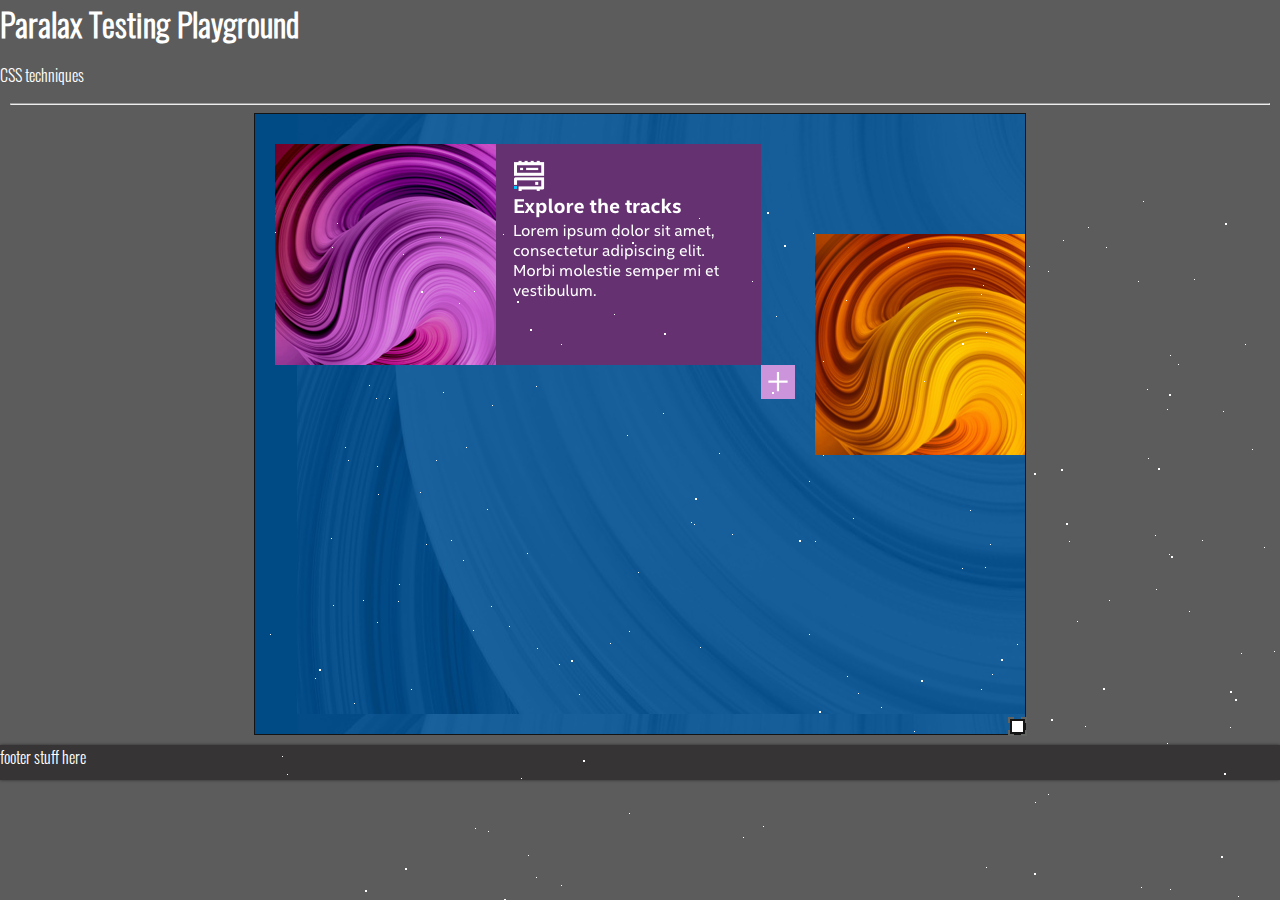
==== commit d065a107: "px" ====
--- a/indexPara.html
+++ b/indexPara.html
@@ -27,39 +27,14 @@
 
 
 
-        <div class="card" id="card1">
-            <h3>Card 1</h3>
-            <div class="visual">
-                <ul>
-                    <li>-webkit-line-clamp: 2;</li>
-                    <li>width: clamp(23ch, 20%, 46ch);</li>
-                </ul>  
-            </div>
-            <p contenteditable>Descriptive Text. Lorem ipsum dolor sit, amet consectetur adipisicing elit. Sed est error repellat veritatis.</p>
+        <div class="card">
+            <img src="img/Explore-the-tracks-card.png" id="card1">
         </div>
-        <div class="card" id="card2">
-            <h3>Card 2</h3>
-            <div class="visual">
-                <ul>
-                    <li>-webkit-line-clamp: 3;</li>
-                    <li>width: min(100px, 25%, 50vh, 30ch); </li>
-                </ul>  
-            </div>
-            <p contenteditable>Descriptive Text. Lorem ipsum dolor sit, amet consectetur adipisicing elit. Sed est error repellat veritatis.
-                Descriptive Text. Lorem ipsum dolor sit, amet consectetur adipisicing elit. Sed est error repellat veritatis.Descriptive Text. Lorem ipsum dolor sit, amet consectetur adipisicing elit. Sed est error repellat veritatis.
-            </p>
+        <div class="card">
+            <img src="img/Inspiration-card.png"id="card2">
         </div>
-        <div class="card" id="card3">
-            <h3>Card 3</h3>
-            <div class="visual">
-                <ul>
-                    <li>-webkit-line-clamp: 2;</li>
-                    <li>width: clamp(23ch, 20%, 46ch); </li>
-                </ul>  
-            </div>
-            <p contenteditable>Descriptive Text. Lorem ipsum dolor sit, amet consectetur adipisicing elit. Sed est error repellat veritatis.
-                Descriptive Text. Lorem ipsum dolor sit, amet consectetur adipisicing elit. Sed est error repellat veritatis.Descriptive Text. Lorem ipsum dolor sit, amet consectetur adipisicing elit. Sed est error repellat veritatis.
-            </p>
+        <div class="card">
+            <img src="img/Products-card.png"id="card1">
         </div>
     </div>
 
--- a/css/mainPara.css
+++ b/css/mainPara.css
@@ -126,7 +126,7 @@
     background-color: var(--medium-gray);
 
     scroll-snap-type: x mandatory;
-    width: 310px;
+    width: 750px;
     overflow-x: scroll;
     display: flex;
     margin: auto;
@@ -137,8 +137,8 @@
   
   #gallery img {
      scroll-snap-align: center;
-     border: 1px solid #141414;
-     margin: 5px;
+     
+
   }
 
 
--- a/css/cardPara.css
+++ b/css/cardPara.css
@@ -17,39 +17,21 @@
   .card {
    /* background-color: var(--medium-gray);*/
     padding: 1rem;
-    border: 1px solid #141414;
+    
     padding: 10px;  
-    min-width: 300px;
+    min-width: 520px;
   }
   .card ul{
     list-style-type:none;
   }
   #card1 {
-    width: clamp(23ch, 20%, 46ch);    
+    margin-top: 10px; 
   }
   #card2 {
-    width: min(100px, 25%, 50vh, 30ch);  
+    margin-top: 100px; 
   }
   #card3 {
     width: clamp(23ch, 20%, 46ch);    
   }
 
 
-#card3 p {
-    display: -webkit-inline-box;
-    -webkit-line-clamp: 2;
-    -webkit-box-orient: vertical;  
-    overflow: hidden;
-}
-#card2 p {
-    display: -webkit-inline-box;
-    -webkit-line-clamp: 3;
-    -webkit-box-orient: vertical;  
-    overflow: hidden;
-}
-#card1 p {
-    display: -webkit-inline-box;
-    -webkit-line-clamp: 2;
-    -webkit-box-orient: vertical;  
-    overflow: hidden;
-}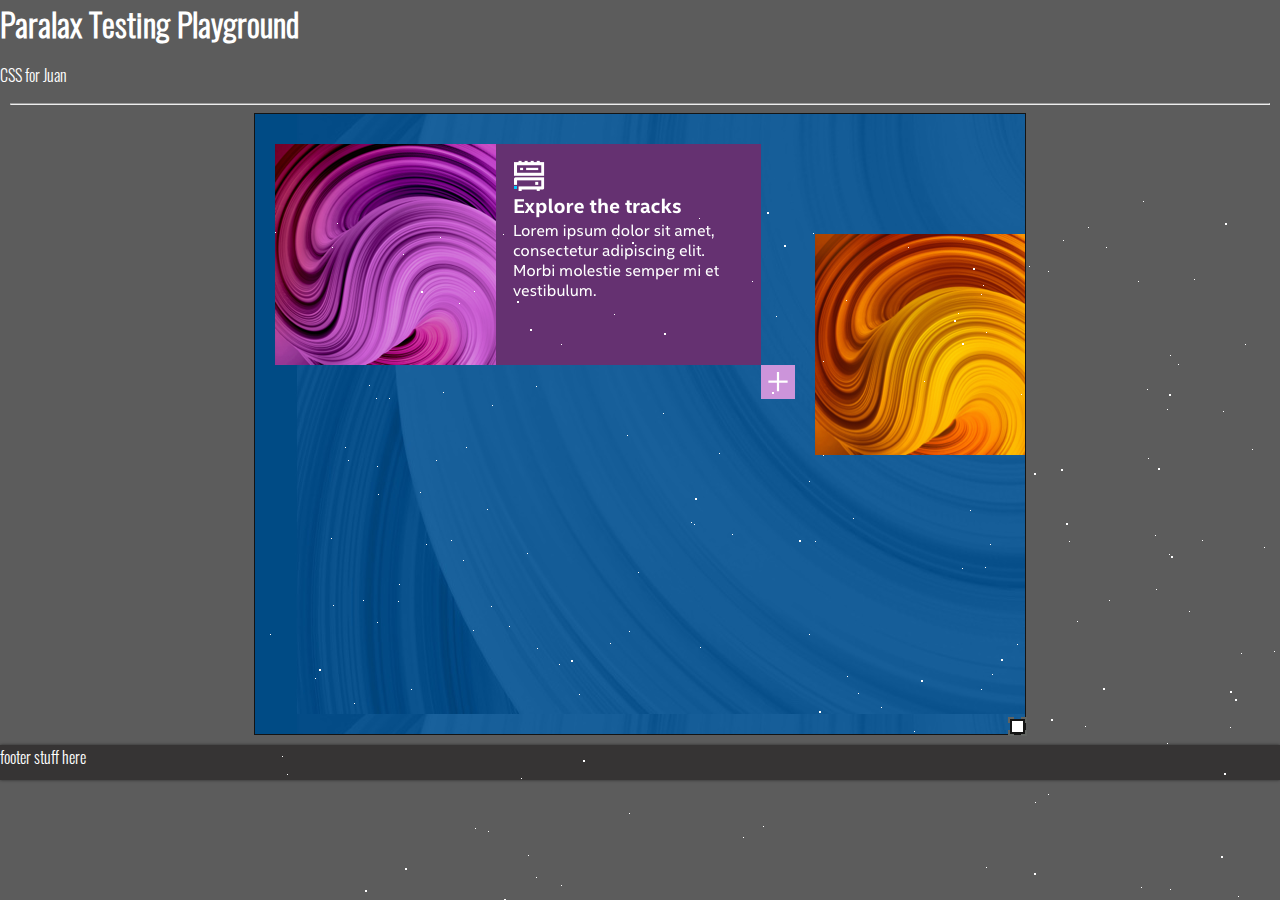
==== commit fcf094b7: "juan" ====
--- a/indexPara.html
+++ b/indexPara.html
@@ -12,7 +12,7 @@
 <body>
     <header>
         <h1>Paralax Testing Playground </h1>
-        <p>CSS techniques</p>
+        <p>CSS for Juan</p>
     </header>
 
 <div id="page-content">
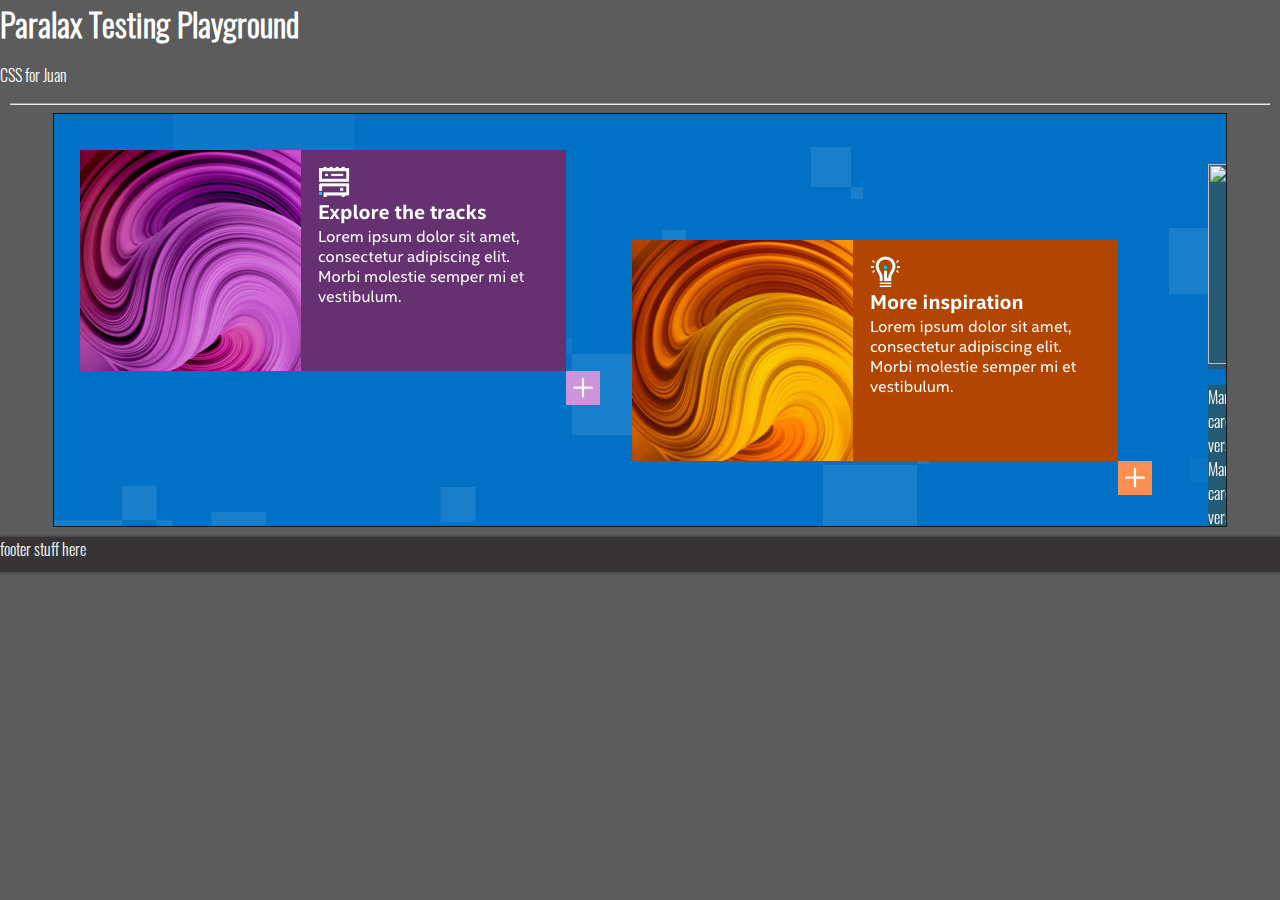
==== commit 3962bd27: "bg svg with animation" ====
--- a/indexPara.html
+++ b/indexPara.html
@@ -4,7 +4,6 @@
     <meta name="viewport" content="width=device-width,initial-scale=1">
     <title>Performance Testing Playground</title>
     <link href="css/mainPara.css" rel="stylesheet" type="text/css">
-    <link href="css/stars.css" rel="stylesheet" type="text/css">
     <link href="css/cardPara.css" rel="stylesheet" type="text/css">
    
 
@@ -15,31 +14,38 @@
         <p>CSS for Juan</p>
     </header>
 
-<div id="page-content">
-    <hr>
-    
-    <div id="gallery">
+    <div id="page-content">
+        <hr>
+        <div id="gallery">
+            <div class="card">
+                <img src="img/Explore-the-tracks-card.png" id="card1">
+            </div>
+            <div class="card">
+                <img src="img/Inspiration-card.png"id="card2">
+            </div>
 
-        <div id='stars'></div>
-        <div id='stars2'></div>
-       
-        
+            <div class="card2">
+                <div class="card-left">
+                    <img src="#" height="200px" width="200px">
+                </div>
+                <div class="card-right">
+                    <p>Markup version of card Markup version of card Markup version of card Markup version of card Markup version of card</p>
+                </div>
+               
+            </div>
+
+            <div class="card">
+                <img src="img/Products-card.png"id="card1">
+            </div>
+            
+        </div>
+    </div>
+</div>
 
 
 
-        <div class="card">
-            <img src="img/Explore-the-tracks-card.png" id="card1">
-        </div>
-        <div class="card">
-            <img src="img/Inspiration-card.png"id="card2">
-        </div>
-        <div class="card">
-            <img src="img/Products-card.png"id="card1">
-        </div>
-    </div>
 
-    </div>
-</div>
+<!-----para stuff ends------>
 <footer>footer stuff here</footer>
 </body>
 </html>--- a/css/mainPara.css
+++ b/css/mainPara.css
@@ -15,6 +15,7 @@
 	padding: 0;
 	border: 0;
 	vertical-align: baseline;
+    transform-style: preserve-3d;
 }
 
 :root {
@@ -122,25 +123,70 @@
 }
 
 /* I think I'll move this gallery stuff somewhere else later*/
+ 
+  /*#gallery::before {
+    background: url(../img/Custom-component-bkgnd.jpg) repeat;
+    background-attachment: fixed;
+    overflow-x:inherit;
+    content: '';
+    position: absolute;
+    width: 100vw;
+    
+    top: 0;
+    right: 0;
+    bottom: 0;
+    left: 0;
+    z-index: 1;
+   animation: 3s ease 0s normal forwards 1 fadein;
+    animation-iteration-count: infinite;
+    
+    animation-name: MOVE-BG2;
+    animation-duration: 100s;
+    animation-timing-function: linear;
+    animation-iteration-count: infinite;
+
+  }*/
+
   #gallery {
-    background-color: var(--medium-gray);
-
+    
+    background: url(../img/background-l1-mosaic.svg) repeat, #0071C5;
+    width: 90vw;
     scroll-snap-type: x mandatory;
-    width: 750px;
-    overflow-x: scroll;
+    overflow-x: auto;
     display: flex;
     margin: auto;
     border: 1px solid #141414;
     padding: 10px;
-    resize: both;
+    position: relative;
+    animation-name: MOVE-BG2;
+    animation-duration: 100s;
+    animation-timing-function: linear;
+    animation-iteration-count: infinite;
   }
-  
   #gallery img {
+    z-index: 2;
      scroll-snap-align: center;
-     
 
   }
+  #gallery * {
+    position: relative;
+    z-index: 2;
+  }
 
+  @keyframes MOVE-BG2{
+    0% { background-position: 0% 0% }
+    50% { background-position: 187% 60% }
+    100% { background-position: 0% 0% }
+
+}
+@-webkit-keyframes MOVE-BG {
+    from {
+        background-position: 0% 0%
+    }
+    to { 
+        background-position: 187% 60%
+    }
+}
 
 
   ::-webkit-resizer {
--- a/css/cardPara.css
+++ b/css/cardPara.css
@@ -15,10 +15,7 @@
   }
   
   .card {
-   /* background-color: var(--medium-gray);*/
-    padding: 1rem;
-    
-    padding: 10px;  
+    padding: 1rem; 
     min-width: 520px;
   }
   .card ul{
@@ -34,4 +31,47 @@
     width: clamp(23ch, 20%, 46ch);    
   }
 
+  .card2 {
+    align-items: flex-start;
+    align-content: flex-start;
+    flex-direction:row;
+    align-items: flex-start;
+    background: #00A3F6;
+    margin: 2.5rem;
+    padding: 0; 
+    width: 600px;
+    height: 200px;
+    display: block;
+  }
+  .card2::after {
+        content: "+";
+        background: #00A3F6;
+        display: block;
+        width: 2.5rem;
+        height: 2.5rem;
+        position: absolute;
+        bottom: -2.5rem;
+        right: -2.5rem;
+        font-size: 3.5rem;
+        line-height: 0.7;
+        text-indent: .6rem;
+    }
+    .card2::after:hover {
+        background: #265b75;
+    }
 
+    .card-left {
+        margin: 0rem;
+        background: #265b75;
+        padding: 0; 
+        min-width: 200px;
+        display: block;
+      }
+      .card-right {
+        margin: 0rem;
+        background: #265b75;
+        min-width: 100px;
+        padding: 0; 
+        width: 50%;
+        display: block;
+      }
